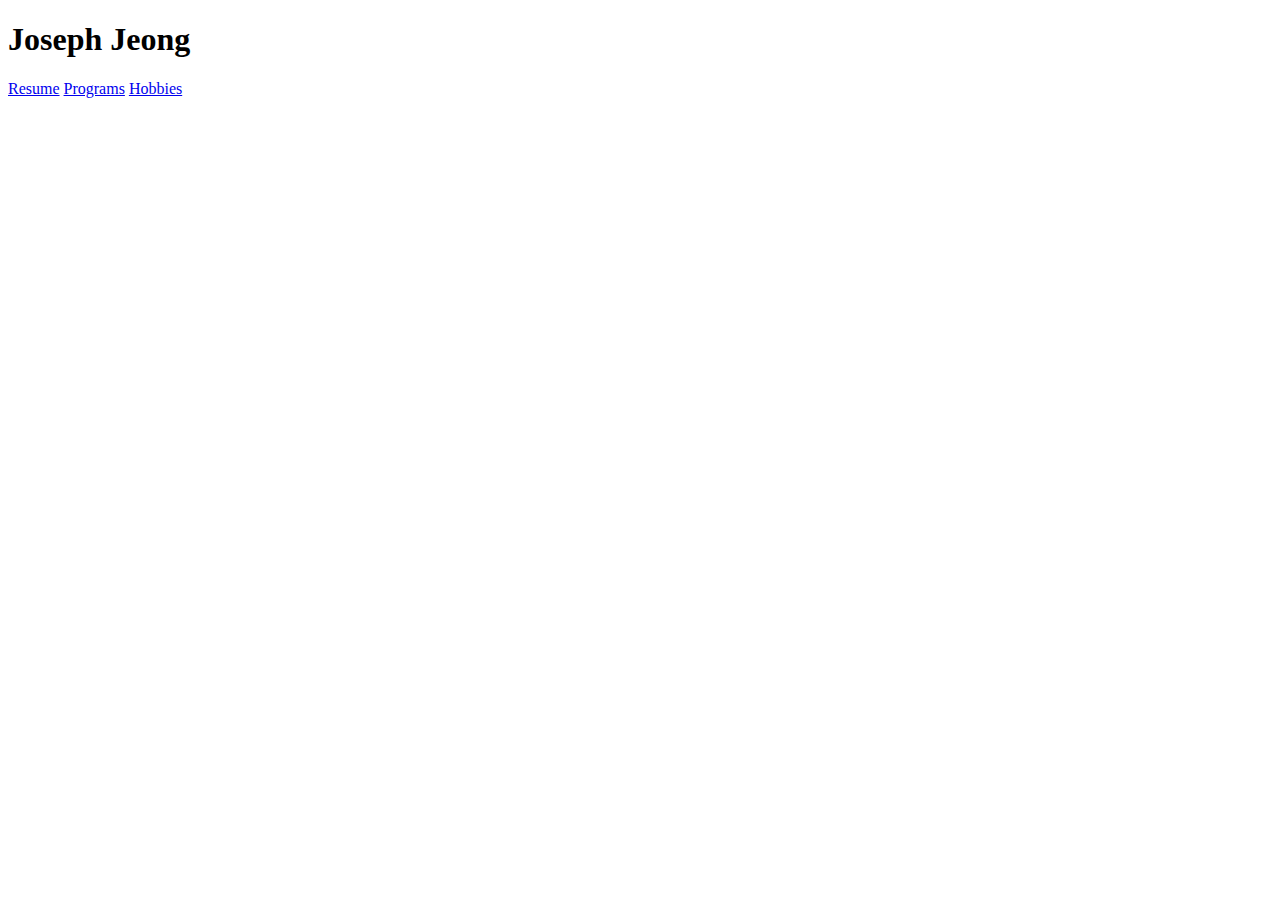
==== index.html @ 93b67be7 "Resume" ====
<!DOCTYPE html>

<html>

    <head>

        <title> Joseph Jeong </title>

    </head>

    <body>
        <h1>Joseph Jeong</h1>
        <a href = "resume.html">Resume</a>
        <a href = "progras.html">Programs</a>
        <a href = "hobbies.html">Hobbies</a>
    </body>

</html>
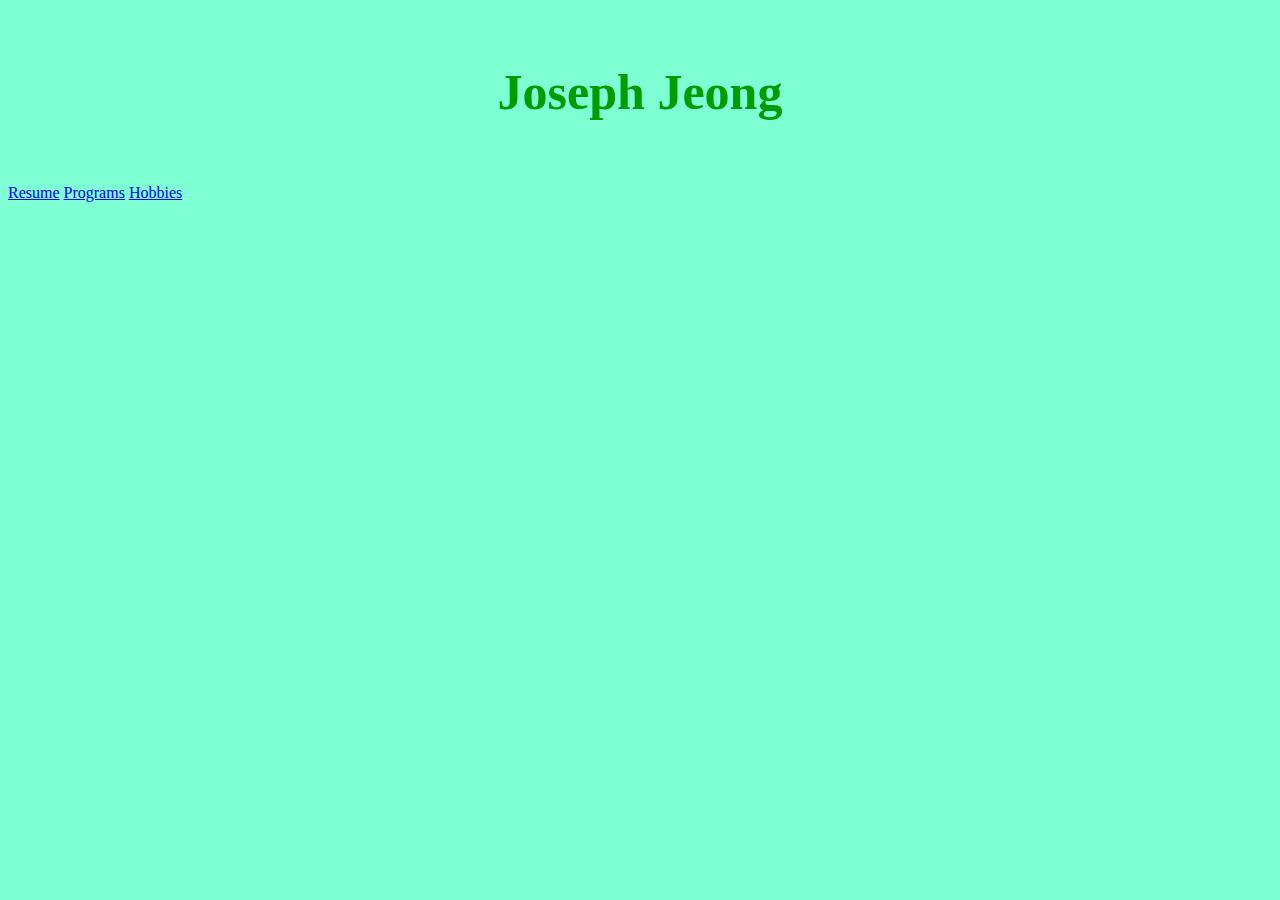
==== commit 97bfcb3b: "HTML, CSS, JS: Intro. to CSS" ====
--- a/index.html
+++ b/index.html
@@ -5,14 +5,25 @@
     <head>
 
         <title> Joseph Jeong </title>
-
+        <style>
+            h1{
+                color: rgb(0, 157, 0);
+                font-family:cursive;
+                font-size: 50px;
+                margin: 5%;
+            }
+            #logo{
+                text-align:center;
+            }
+        </style>
+        <link rel = "stylesheet" href = "styles.css">
     </head>
 
-    <body>
-        <h1>Joseph Jeong</h1>
+    <body style="background-color:aquamarine">
+        <h1 id="logo">Joseph Jeong</h1>
         <a href = "resume.html">Resume</a>
-        <a href = "progras.html">Programs</a>
-        <a href = "hobbies.html">Hobbies</a>
+        <a href = "programs.html">Programs</a>
+        <a href = "hobbies.html">Hobbies</a>   
     </body>
 
 </html>--- a/styles.css
+++ b/styles.css
@@ -0,0 +1,19 @@
+/* tag selector - lowest priority */
+h1{
+    text-align:center;
+    font-family:fantasy;
+    font-size:50px;
+}
+
+/* class selector - medium priority */
+.program {
+    margin:5%;
+    color:palevioletred;
+    font-size: 50px;
+    background-color: lightgoldenrodyellow;
+}
+
+.break {
+    word-break: break-all;
+}
+
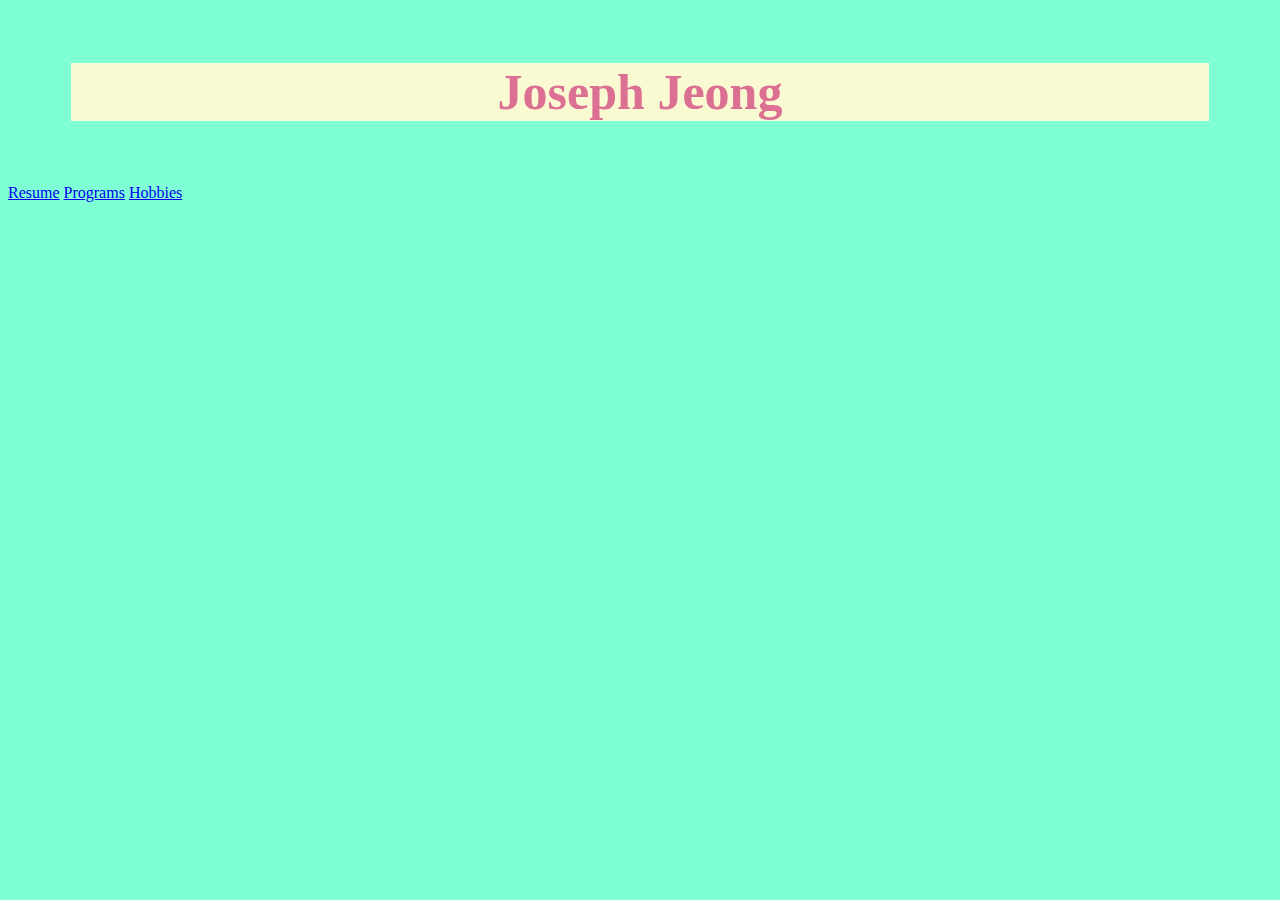
==== commit b5b3e9b5: "Pending changes exported from your codespace" ====
--- a/index.html
+++ b/index.html
@@ -20,7 +20,7 @@
     </head>
 
     <body style="background-color:aquamarine">
-        <h1 id="logo">Joseph Jeong</h1>
+        <h1 id="logo" class="program">Joseph Jeong</h1>
         <a href = "resume.html">Resume</a>
         <a href = "programs.html">Programs</a>
         <a href = "hobbies.html">Hobbies</a>   
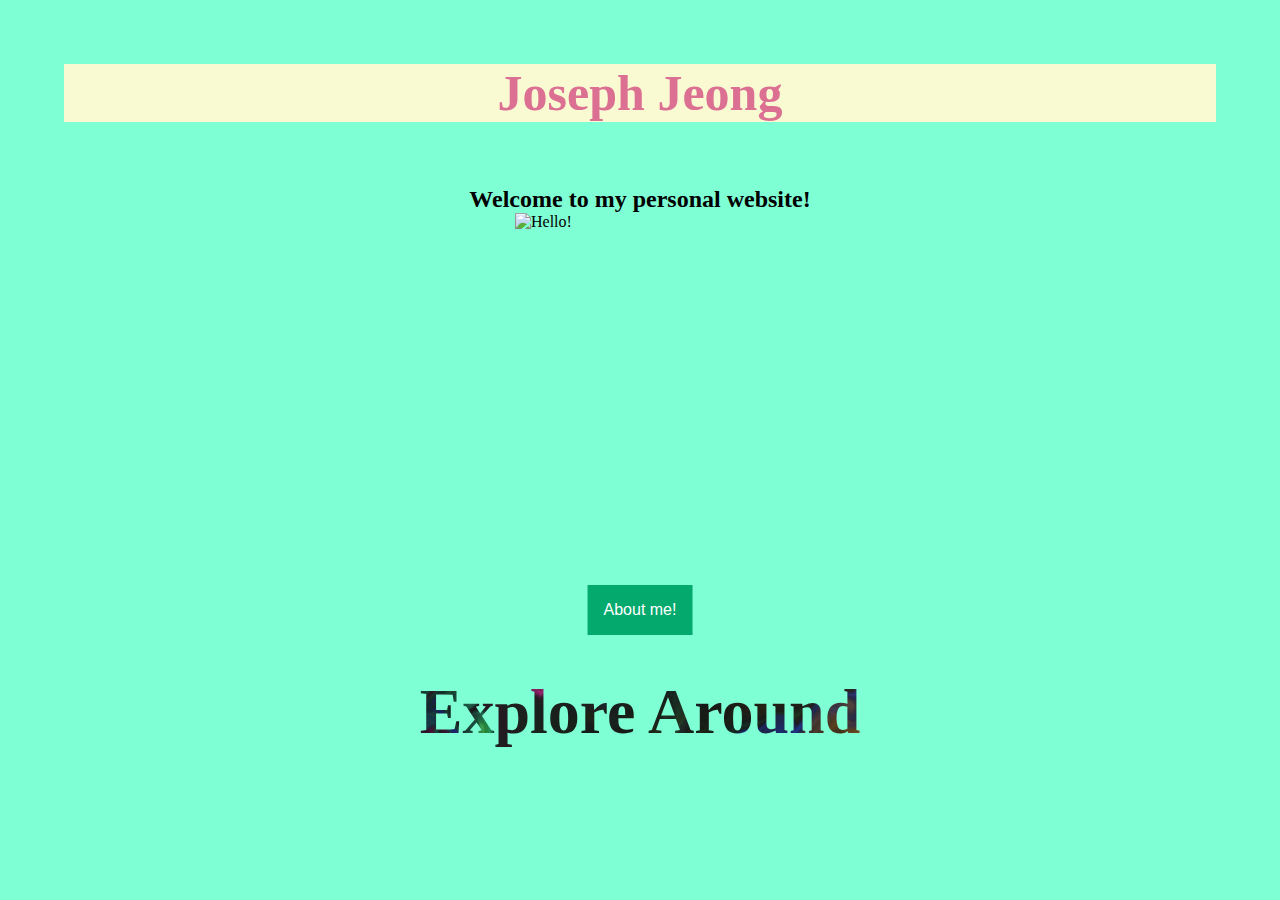
==== commit f2b94290: "Add files via upload" ====
--- a/index.html
+++ b/index.html
@@ -6,24 +6,52 @@
 
         <title> Joseph Jeong </title>
         <style>
-            h1{
-                color: rgb(0, 157, 0);
-                font-family:cursive;
-                font-size: 50px;
-                margin: 5%;
-            }
             #logo{
                 text-align:center;
             }
+
+            #explore{
+                height: 12vh;
+                display:flex;
+                justify-content: center;
+                align-items:center;
+                position: relative;
+                top: 30%;
+                font-size:5vw;
+                background-image: url('colorful.jpg');
+                background-size:cover;
+                background-clip:text;
+                -webkit-background-clip:text;
+                color: transparent;
+                
+            }
+
+            .center {
+                display: block;
+                margin-left: auto;
+                margin-right: auto;
+                width: 250px;
+                height: 175px;
+            }
+            
         </style>
         <link rel = "stylesheet" href = "styles.css">
     </head>
 
     <body style="background-color:aquamarine">
         <h1 id="logo" class="program">Joseph Jeong</h1>
-        <a href = "resume.html">Resume</a>
-        <a href = "programs.html">Programs</a>
-        <a href = "hobbies.html">Hobbies</a>   
+        <h2 id="logo"> Welcome to my personal website! </h2>
+        <img src="https://t3.ftcdn.net/jpg/05/71/40/00/360_F_571400011_kR8bSle5B5EUT3oloOZvlu0bl79z4iL0.jpg" class="center" alt = "Hello!">
+
+        <div class="dropdown">
+            <button class="dropbtn">About me!</button>
+            <div class="dropdown-content">
+              <a href="resume.html">Resume</a>
+              <a href="programs.html">Programs</a>
+              <a href="hobbies.html">Hobbies</a>
+            </div>
+        </div>
+        <h1 id="explore"> Explore Around </h1>
     </body>
 
 </html>--- a/styles.css
+++ b/styles.css
@@ -17,3 +17,148 @@
     word-break: break-all;
 }
 
+#container {
+    width: 100%;
+    margin: auto;
+    padding: 5px;
+}
+#first {
+    width: 32%;
+    float: left;
+    height: 525px;
+    background-color: lightseagreen;
+    border-radius:5%;
+    margin: 10px;
+}
+
+#second {
+    width: 32%;
+    float: left;
+    height: 525px;
+    background-color: lightseagreen;
+    border-radius:5%;
+    margin:10px;
+}
+
+#third {
+    width: 32%;
+    float: left;
+    height: 525px;
+    background-color: lightseagreen;
+    border-radius:5%;
+    margin:10px;
+}
+
+.dropbtn {
+    background-color: #04AA6D;
+    color: white;
+    padding: 16px;
+    font-size: 16px;
+    border: none;
+}
+  
+.dropdown {
+    position: absolute;
+    display: inline-block;
+    left: 50%;
+    transform:translateX(-50%);
+    top: 65%
+}
+  
+.dropdown-content {
+    display: none;
+    position: absolute;
+    background-color: #f1f1f1;
+    min-width: 160px;
+    box-shadow: 0px 8px 16px 0px rgba(0,0,0,0.2);
+    z-index: 1;
+}
+  
+.dropdown-content a {
+    color: black;
+    padding: 12px 16px;
+    text-decoration: none;
+    display: block;
+}
+  
+.dropdown-content a:hover {background-color: #ddd;}
+  
+.dropdown:hover .dropdown-content {display: block;}
+  
+.dropdown:hover .dropbtn {background-color: #3e8e41;}
+
+.dropdownhobby {
+  position: absolute;
+  display: inline-block;
+  left: 50%;
+  transform:translateX(-50%);
+  top: 20.5%;
+}
+
+.dropdownhobby-content {
+  display: none;
+  position: absolute;
+  background-color: #f1f1f1;
+  min-width: 160px;
+  box-shadow: 0px 8px 16px 0px rgba(0,0,0,0.2);
+  z-index: 1;
+}
+
+.dropdownhobby-content a {
+  color: black;
+  padding: 12px 16px;
+  text-decoration: none;
+  display: block;
+}
+
+.dropdownhobby-content a:hover {background-color: #ddd;}
+
+.dropdownhobby:hover .dropdownhobby-content {display: block;}
+
+.dropdownhobby:hover .dropbtn {background-color: #3e8e41;}
+
+
+* {
+    margin: 0;
+    padding :0;
+}
+body{
+    display:flex;
+
+    height: 100vh;
+    flex-direction: column;
+}
+.btns{
+    margin-top: 3%;
+}
+.btns button{
+    background: snow;
+    border:none;
+    padding: 15px 45px;
+    font-family: montserrat;
+    font-size:18px;
+    color: black;
+}
+
+#gallery {
+    background-color:white;
+    display:flex;
+    align-items:center;
+    justify-content:center;
+    position:relative;
+    width: 200px;
+    height: 200px;
+    border: 20px ridge snow;
+}
+
+#current-image {
+    max-width: 200px;
+    position: absolute;
+    top: 0;
+    left:0;
+    transition: all 0.5s ease-in-out;
+    opacity:1;
+}
+#current-image.fade-out{
+    opacity:0;
+}